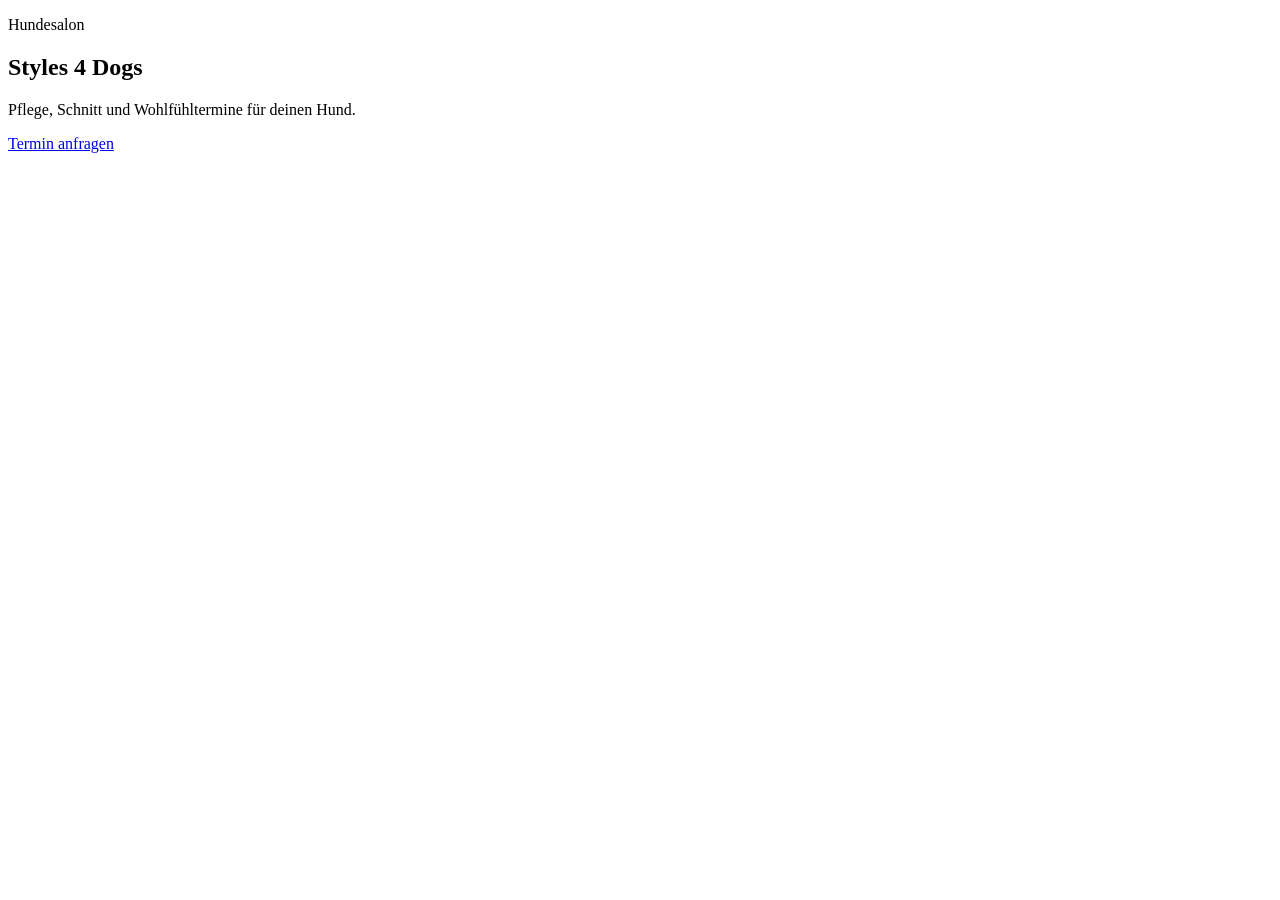
==== public/index.html @ fea30e68 "Add booking form handling" ====
<!doctype html>
<html lang="de">
<head>
    <meta charset="utf-8">
    <meta name="viewport" content="width=device-width, initial-scale=1.0">
    <title>Styles 4 Dogs</title>
    <link rel="stylesheet" href="/style.css">
</head>
<body>
    <main class="page">
        <section class="hero">
            <p class="eyebrow">Hundesalon</p>
            <h1>Styles 4 Dogs</h1>
            <p>Pflege, Schnitt und Wohlfühltermine für deinen Hund.</p>
            <a class="button" href="/kontakt">Termin anfragen</a>
        </section>
    </main>
</body>
</html>
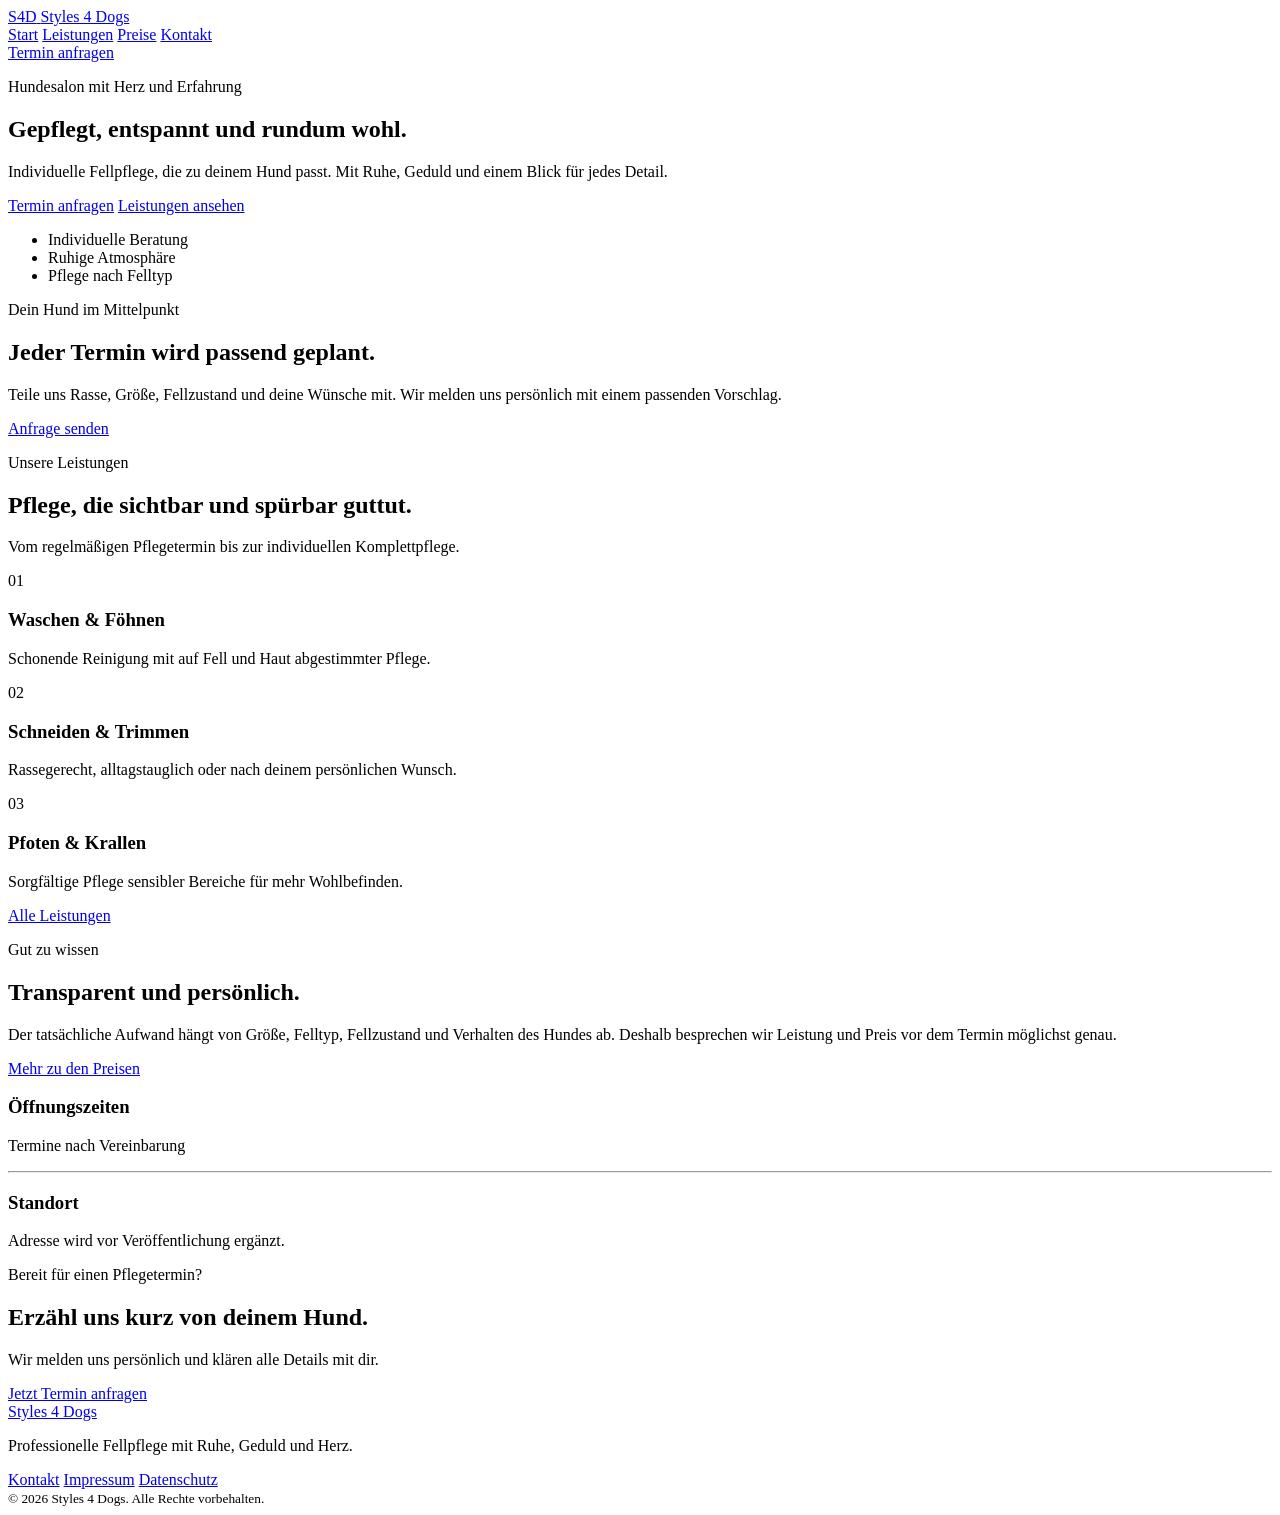
==== commit a75a78eb: "feat: add responsive Styles 4 Dogs website pages" ====
--- a/public/index.html
+++ b/public/index.html
@@ -3,18 +3,128 @@
 <head>
     <meta charset="utf-8">
     <meta name="viewport" content="width=device-width, initial-scale=1.0">
-    <title>Styles 4 Dogs</title>
+    <meta name="description" content="Styles 4 Dogs: liebevolle und professionelle Fellpflege für Hunde. Termin bequem online anfragen.">
+    <title>Styles 4 Dogs | Hundesalon & Fellpflege</title>
     <link rel="stylesheet" href="/style.css">
 </head>
 <body>
-    <main class="page">
-        <section class="hero">
-            <p class="eyebrow">Hundesalon</p>
-            <h1>Styles 4 Dogs</h1>
-            <p>Pflege, Schnitt und Wohlfühltermine für deinen Hund.</p>
-            <a class="button" href="/kontakt">Termin anfragen</a>
-        </section>
-    </main>
+<header class="site-header">
+    <div class="container nav-wrap">
+        <a class="brand" href="/" aria-label="Styles 4 Dogs Startseite">
+            <span class="brand-mark" aria-hidden="true">S4D</span>
+            <span>Styles 4 Dogs</span>
+        </a>
+        <nav class="site-nav" aria-label="Hauptnavigation">
+            <a href="/" aria-current="page">Start</a>
+            <a href="/leistungen">Leistungen</a>
+            <a href="/preise">Preise</a>
+            <a href="/kontakt">Kontakt</a>
+        </nav>
+        <a class="button button-small" href="/kontakt">Termin anfragen</a>
+    </div>
+</header>
+
+<main>
+    <section class="hero-section">
+        <div class="container hero-grid">
+            <div class="hero-copy">
+                <p class="eyebrow">Hundesalon mit Herz und Erfahrung</p>
+                <h1>Gepflegt, entspannt und rundum wohl.</h1>
+                <p class="lead">Individuelle Fellpflege, die zu deinem Hund passt. Mit Ruhe, Geduld und einem Blick für jedes Detail.</p>
+                <div class="button-row">
+                    <a class="button" href="/kontakt">Termin anfragen</a>
+                    <a class="text-link" href="/leistungen">Leistungen ansehen</a>
+                </div>
+                <ul class="trust-list" aria-label="Vorteile">
+                    <li>Individuelle Beratung</li>
+                    <li>Ruhige Atmosphäre</li>
+                    <li>Pflege nach Felltyp</li>
+                </ul>
+            </div>
+            <div class="hero-panel" aria-label="Hinweis zur Terminvereinbarung">
+                <p class="hero-panel-label">Dein Hund im Mittelpunkt</p>
+                <h2>Jeder Termin wird passend geplant.</h2>
+                <p>Teile uns Rasse, Größe, Fellzustand und deine Wünsche mit. Wir melden uns persönlich mit einem passenden Vorschlag.</p>
+                <a class="text-link" href="/kontakt">Anfrage senden</a>
+            </div>
+        </div>
+    </section>
+
+    <section class="section">
+        <div class="container">
+            <div class="section-heading">
+                <p class="eyebrow">Unsere Leistungen</p>
+                <h2>Pflege, die sichtbar und spürbar guttut.</h2>
+                <p>Vom regelmäßigen Pflegetermin bis zur individuellen Komplettpflege.</p>
+            </div>
+            <div class="card-grid card-grid-three">
+                <article class="service-card">
+                    <span class="card-number">01</span>
+                    <h3>Waschen & Föhnen</h3>
+                    <p>Schonende Reinigung mit auf Fell und Haut abgestimmter Pflege.</p>
+                </article>
+                <article class="service-card">
+                    <span class="card-number">02</span>
+                    <h3>Schneiden & Trimmen</h3>
+                    <p>Rassegerecht, alltagstauglich oder nach deinem persönlichen Wunsch.</p>
+                </article>
+                <article class="service-card">
+                    <span class="card-number">03</span>
+                    <h3>Pfoten & Krallen</h3>
+                    <p>Sorgfältige Pflege sensibler Bereiche für mehr Wohlbefinden.</p>
+                </article>
+            </div>
+            <div class="section-action">
+                <a class="button button-secondary" href="/leistungen">Alle Leistungen</a>
+            </div>
+        </div>
+    </section>
+
+    <section class="section section-soft">
+        <div class="container split-grid">
+            <div>
+                <p class="eyebrow">Gut zu wissen</p>
+                <h2>Transparent und persönlich.</h2>
+                <p>Der tatsächliche Aufwand hängt von Größe, Felltyp, Fellzustand und Verhalten des Hundes ab. Deshalb besprechen wir Leistung und Preis vor dem Termin möglichst genau.</p>
+                <a class="text-link" href="/preise">Mehr zu den Preisen</a>
+            </div>
+            <div class="info-card">
+                <h3>Öffnungszeiten</h3>
+                <p>Termine nach Vereinbarung</p>
+                <hr>
+                <h3>Standort</h3>
+                <p>Adresse wird vor Veröffentlichung ergänzt.</p>
+            </div>
+        </div>
+    </section>
+
+    <section class="section">
+        <div class="container cta-panel">
+            <div>
+                <p class="eyebrow">Bereit für einen Pflegetermin?</p>
+                <h2>Erzähl uns kurz von deinem Hund.</h2>
+                <p>Wir melden uns persönlich und klären alle Details mit dir.</p>
+            </div>
+            <a class="button" href="/kontakt">Jetzt Termin anfragen</a>
+        </div>
+    </section>
+</main>
+
+<footer class="site-footer">
+    <div class="container footer-grid">
+        <div>
+            <a class="brand brand-footer" href="/">Styles 4 Dogs</a>
+            <p>Professionelle Fellpflege mit Ruhe, Geduld und Herz.</p>
+        </div>
+        <nav class="footer-nav" aria-label="Rechtliche Navigation">
+            <a href="/kontakt">Kontakt</a>
+            <a href="/impressum">Impressum</a>
+            <a href="/datenschutz">Datenschutz</a>
+        </nav>
+    </div>
+    <div class="container footer-bottom">
+        <small>&copy; 2026 Styles 4 Dogs. Alle Rechte vorbehalten.</small>
+    </div>
+</footer>
 </body>
 </html>
-
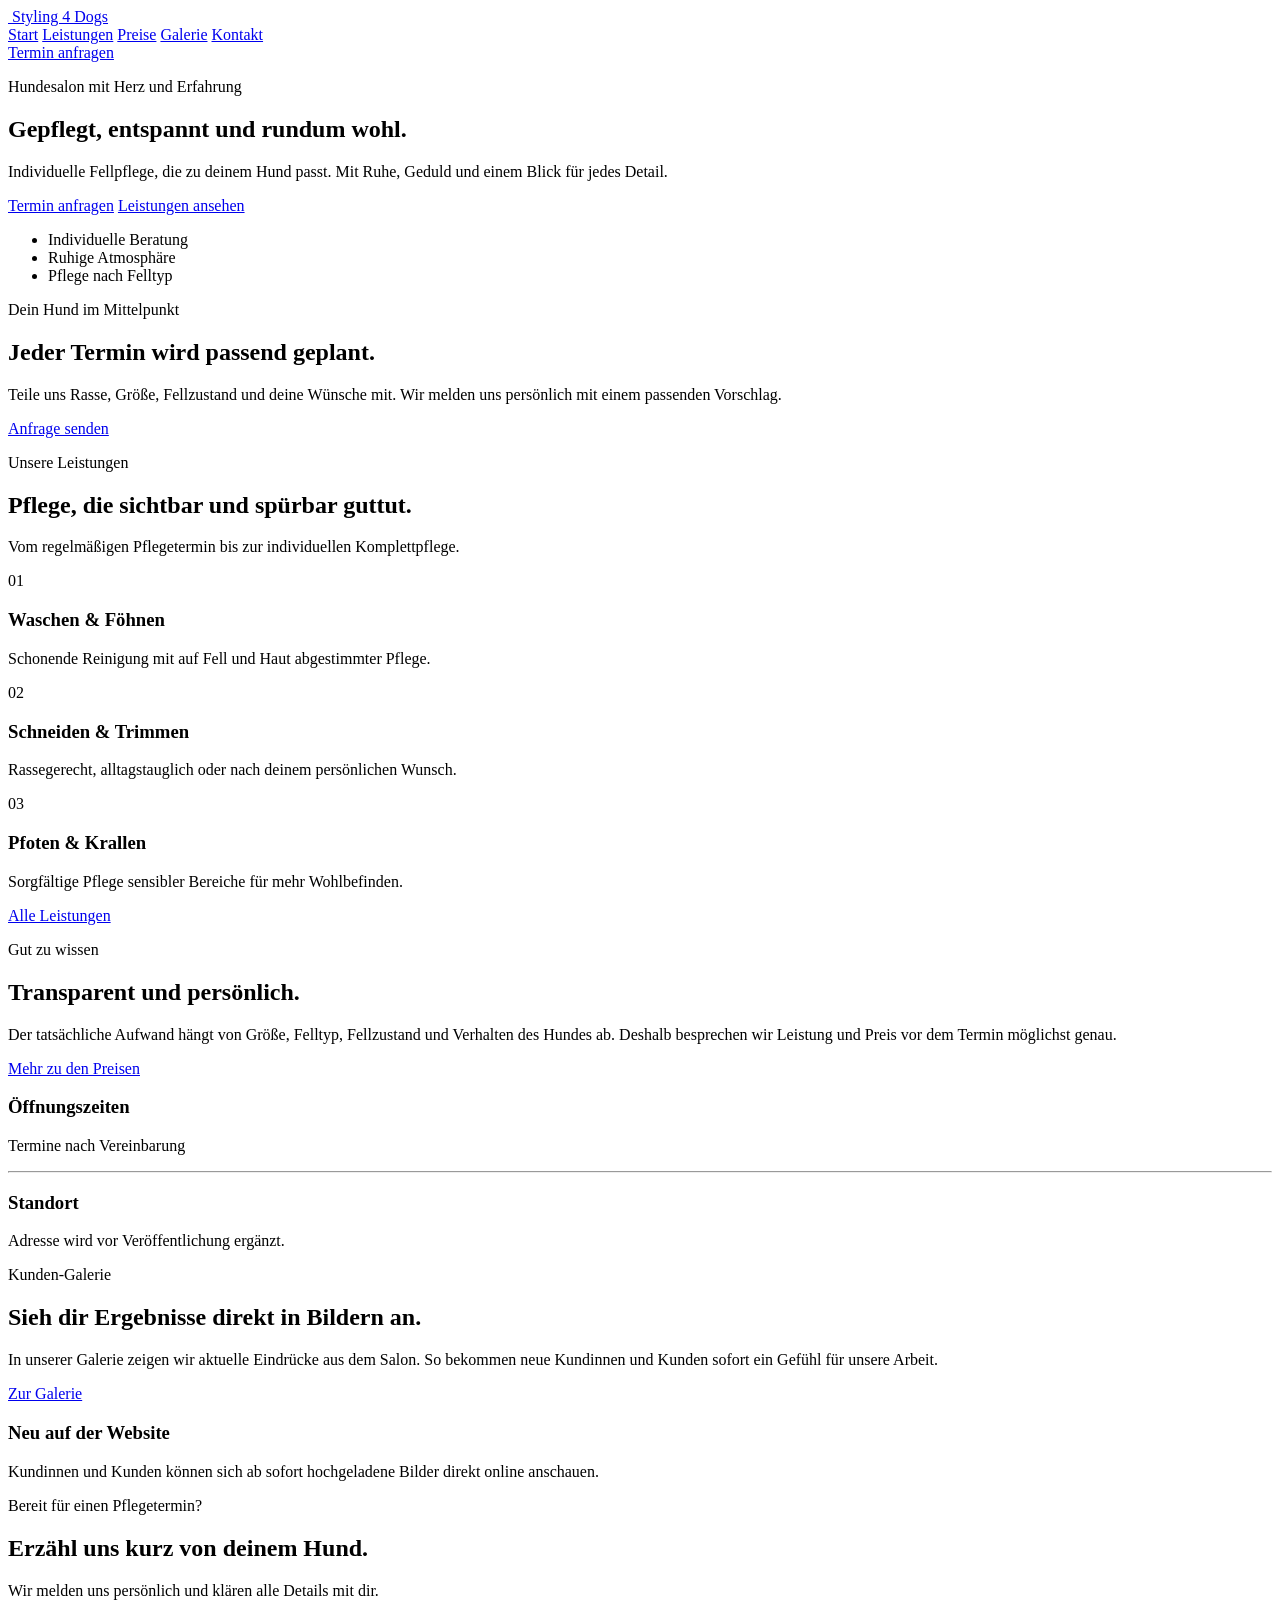
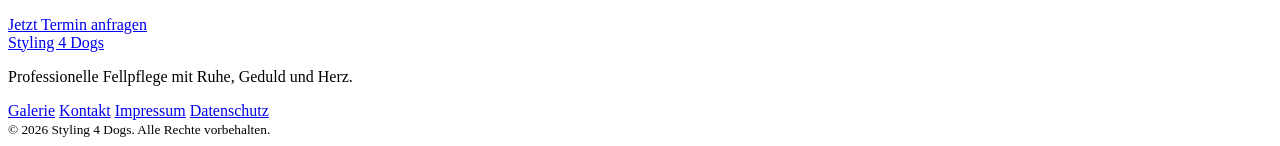
==== commit d246a894: "feat: add branding and managed photo gallery" ====
--- a/public/index.html
+++ b/public/index.html
@@ -3,21 +3,22 @@
 <head>
     <meta charset="utf-8">
     <meta name="viewport" content="width=device-width, initial-scale=1.0">
-    <meta name="description" content="Styles 4 Dogs: liebevolle und professionelle Fellpflege für Hunde. Termin bequem online anfragen.">
-    <title>Styles 4 Dogs | Hundesalon & Fellpflege</title>
+    <meta name="description" content="Styling 4 Dogs: liebevolle und professionelle Fellpflege für Hunde. Termin bequem online anfragen.">
+    <title>Styling 4 Dogs | Hundesalon & Fellpflege</title>
     <link rel="stylesheet" href="/style.css">
 </head>
 <body>
 <header class="site-header">
     <div class="container nav-wrap">
-        <a class="brand" href="/" aria-label="Styles 4 Dogs Startseite">
-            <span class="brand-mark" aria-hidden="true">S4D</span>
-            <span>Styles 4 Dogs</span>
+        <a class="brand" href="/" aria-label="Styling 4 Dogs Startseite">
+            <span class="brand-mark brand-mark-logo" aria-hidden="true"><img src="/logo.jpg" alt=""></span>
+            <span>Styling 4 Dogs</span>
         </a>
         <nav class="site-nav" aria-label="Hauptnavigation">
             <a href="/" aria-current="page">Start</a>
             <a href="/leistungen">Leistungen</a>
             <a href="/preise">Preise</a>
+            <a href="/galerie">Galerie</a>
             <a href="/kontakt">Kontakt</a>
         </nav>
         <a class="button button-small" href="/kontakt">Termin anfragen</a>
@@ -98,6 +99,22 @@
         </div>
     </section>
 
+
+    <section class="section">
+        <div class="container split-grid">
+            <div>
+                <p class="eyebrow">Kunden-Galerie</p>
+                <h2>Sieh dir Ergebnisse direkt in Bildern an.</h2>
+                <p>In unserer Galerie zeigen wir aktuelle Eindrücke aus dem Salon. So bekommen neue Kundinnen und Kunden sofort ein Gefühl für unsere Arbeit.</p>
+                <a class="button button-secondary" href="/galerie">Zur Galerie</a>
+            </div>
+            <div class="info-card">
+                <h3>Neu auf der Website</h3>
+                <p>Kundinnen und Kunden können sich ab sofort hochgeladene Bilder direkt online anschauen.</p>
+            </div>
+        </div>
+    </section>
+
     <section class="section">
         <div class="container cta-panel">
             <div>
@@ -113,17 +130,18 @@
 <footer class="site-footer">
     <div class="container footer-grid">
         <div>
-            <a class="brand brand-footer" href="/">Styles 4 Dogs</a>
+            <a class="brand brand-footer" href="/">Styling 4 Dogs</a>
             <p>Professionelle Fellpflege mit Ruhe, Geduld und Herz.</p>
         </div>
         <nav class="footer-nav" aria-label="Rechtliche Navigation">
+            <a href="/galerie">Galerie</a>
             <a href="/kontakt">Kontakt</a>
             <a href="/impressum">Impressum</a>
             <a href="/datenschutz">Datenschutz</a>
         </nav>
     </div>
     <div class="container footer-bottom">
-        <small>&copy; 2026 Styles 4 Dogs. Alle Rechte vorbehalten.</small>
+        <small>&copy; 2026 Styling 4 Dogs. Alle Rechte vorbehalten.</small>
     </div>
 </footer>
 </body>
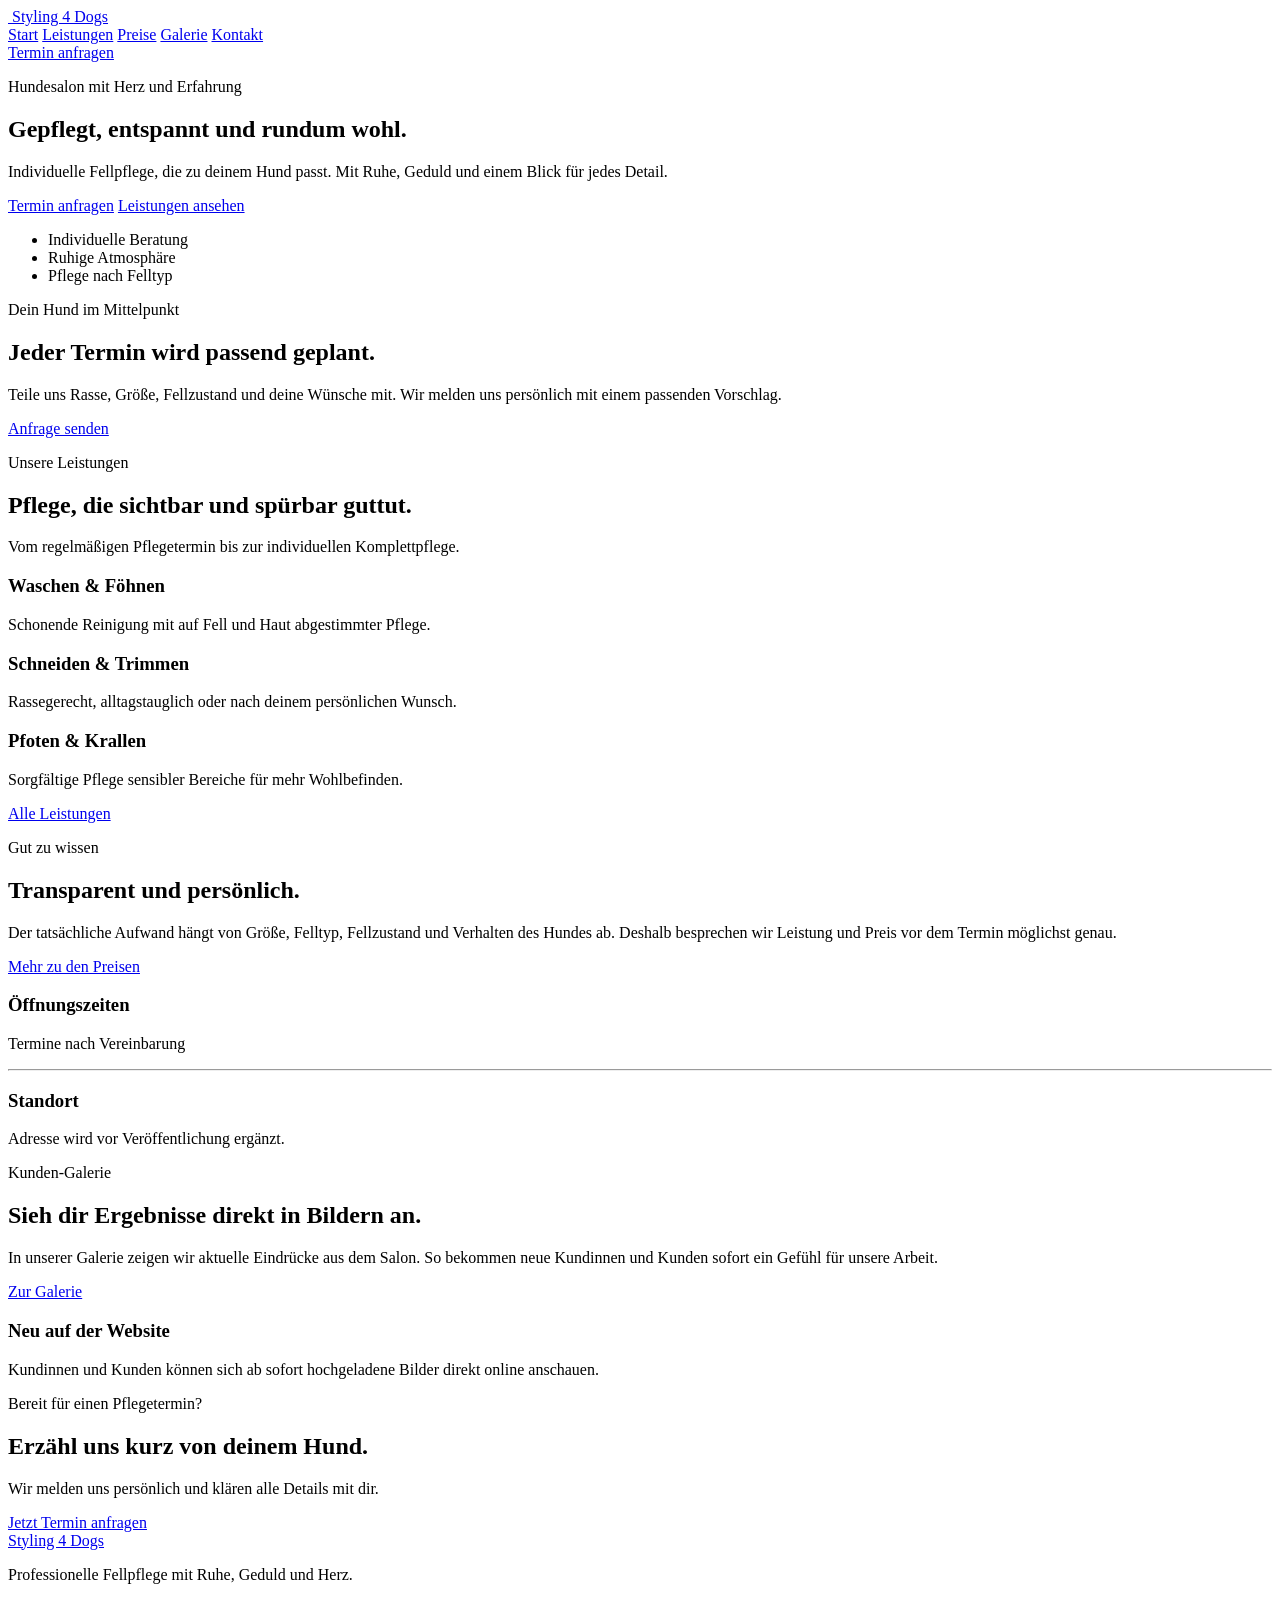
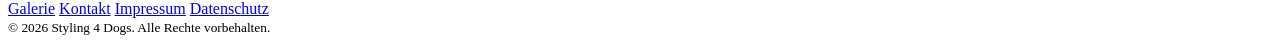
==== commit 74329510: "Refine admin navigation and calendar interface" ====
--- a/public/index.html
+++ b/public/index.html
@@ -60,17 +60,14 @@
             </div>
             <div class="card-grid card-grid-three">
                 <article class="service-card">
-                    <span class="card-number">01</span>
                     <h3>Waschen & Föhnen</h3>
                     <p>Schonende Reinigung mit auf Fell und Haut abgestimmter Pflege.</p>
                 </article>
                 <article class="service-card">
-                    <span class="card-number">02</span>
                     <h3>Schneiden & Trimmen</h3>
                     <p>Rassegerecht, alltagstauglich oder nach deinem persönlichen Wunsch.</p>
                 </article>
                 <article class="service-card">
-                    <span class="card-number">03</span>
                     <h3>Pfoten & Krallen</h3>
                     <p>Sorgfältige Pflege sensibler Bereiche für mehr Wohlbefinden.</p>
                 </article>
